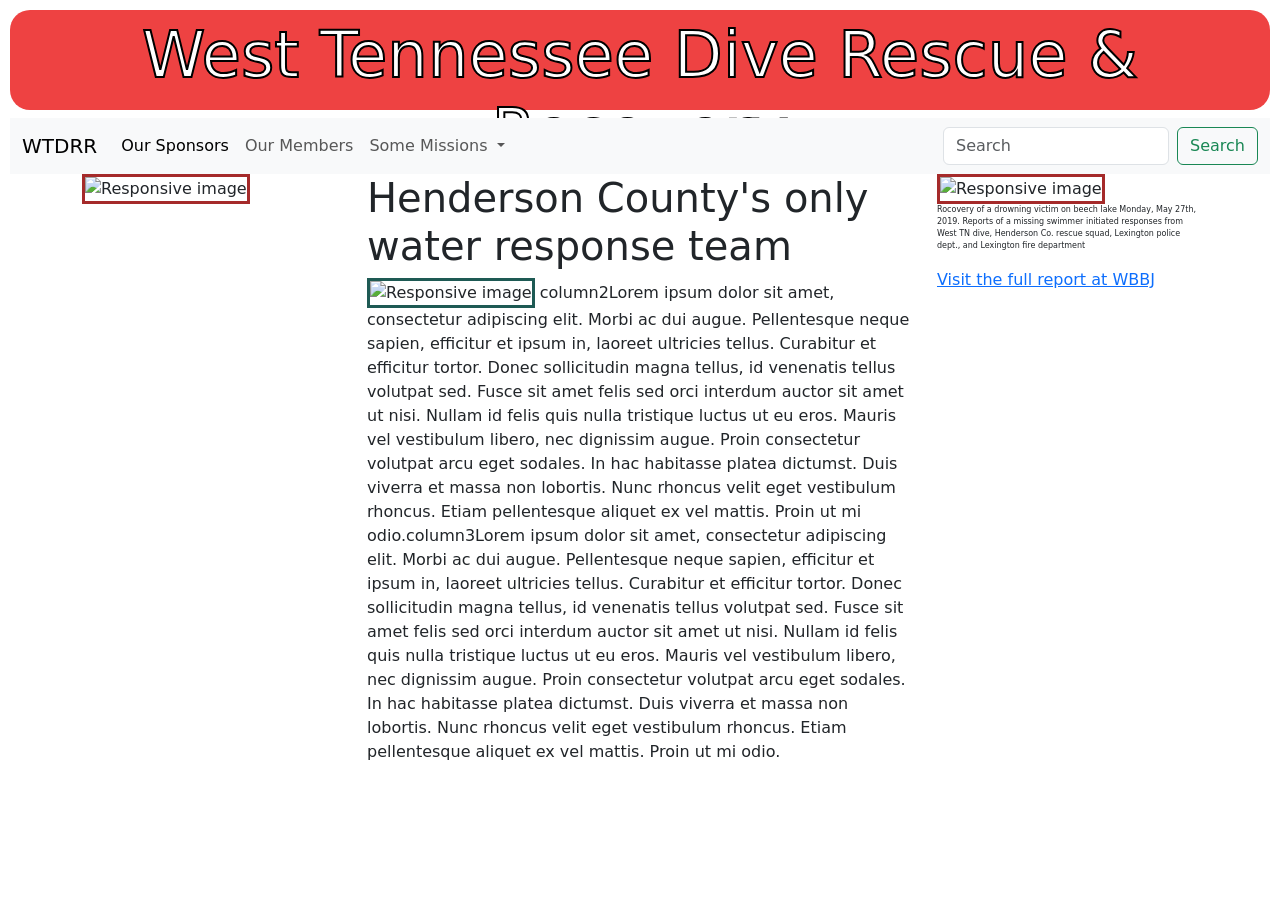
==== diveBootstrap.html @ 2522d043 "add new dive team html and style sheet" ====
<!DOCTYPE html>
<html lang="en">
<head>
    <meta charset="UTF-8">
    <meta http-equiv="X-UA-Compatible" content="IE=edge">
    <meta name="viewport" content="width=device-width, initial-scale=1.0">
    <link rel="stylesheet" href="style3.css"/>
    <link rel="stylesheet" href="https://cdnjs.cloudflare.com/ajax/libs/bootstrap/5.0.1/css/bootstrap.min.css" integrity="sha512-Ez0cGzNzHR1tYAv56860NLspgUGuQw16GiOOp/I2LuTmpSK9xDXlgJz3XN4cnpXWDmkNBKXR/VDMTCnAaEooxA==" crossorigin="anonymous" referrerpolicy="no-referrer" />
    <title>Document</title>
</head>
<body>
    <h3 class="display-3">West Tennessee Dive Rescue & Recovery</h3>
    <nav class="navbar navbar-expand-lg bg-body-tertiary">
        <div class="container-fluid">
          <a class="navbar-brand" href="#">WTDRR</a>
          <button class="navbar-toggler" type="button" data-bs-toggle="collapse" data-bs-target="#navbarSupportedContent" aria-controls="navbarSupportedContent" aria-expanded="false" aria-label="Toggle navigation">
            <span class="navbar-toggler-icon"></span>
          </button>
          <div class="collapse navbar-collapse" id="navbarSupportedContent">
            <ul class="navbar-nav me-auto mb-2 mb-lg-0">
              <li class="nav-item">
                <a class="nav-link active" aria-current="page" href="#">Our Sponsors</a>
              </li>
              <li class="nav-item">
                <a class="nav-link" href="membersPage.html">Our Members</a>
              </li>
              <li class="nav-item dropdown">
                <a class="nav-link dropdown-toggle" href="#" role="button" data-bs-toggle="dropdown" aria-expanded="false">
                  Some Missions
                </a>
                <ul class="dropdown-menu">
                  <li><a class="dropdown-item" href="membersPage.html">Action</a></li>
                  <li><a class="dropdown-item" href="#">Another action</a></li>
                  <li><hr class="dropdown-divider"></li>
                  <li><a class="dropdown-item" href="#">Something else here</a></li>
                </ul>
              </li>
              <li class="nav-item">
                <!-- <a class="nav-link disabled">Disabled</a> -->
              </li>
            </ul>
            <form class="d-flex" role="search">
              <input class="form-control me-2" type="search" placeholder="Search" aria-label="Search">
              <button class="btn btn-outline-success" type="submit">Search</button>
            </form>
          </div>
        </div>
      </nav>
    <div class="container">
        <div class="row">
          <div class="col-3">
            <img id="beechLake2" src="Screen-Shot-2019-07-09-at-9.22.24-PM.png"class="img-fluid" alt="Responsive image">
            
        </div>
          <div class="col-6">
            <h1 class="display-9">Henderson County's only water response team</h1>
            
            <img id="jdandleann" src="jd&leanne.jpg" class="img-fluid" alt="Responsive image"> column2Lorem ipsum dolor sit amet, consectetur adipiscing elit. Morbi ac dui augue. Pellentesque neque sapien, efficitur et ipsum in, laoreet ultricies tellus. Curabitur et efficitur tortor. Donec sollicitudin magna tellus, id venenatis tellus volutpat sed. Fusce sit amet felis sed orci interdum auctor sit amet ut nisi. Nullam id felis quis nulla tristique luctus ut eu eros. Mauris vel vestibulum libero, nec dignissim augue. Proin consectetur volutpat arcu eget sodales. In hac habitasse platea dictumst. Duis viverra et massa non lobortis. Nunc rhoncus velit eget vestibulum rhoncus. Etiam pellentesque aliquet ex vel mattis. Proin ut mi odio.column3Lorem ipsum dolor sit amet, consectetur adipiscing elit. Morbi ac dui augue. Pellentesque neque sapien, efficitur et ipsum in, laoreet ultricies tellus. Curabitur et efficitur tortor. Donec sollicitudin magna tellus, id venenatis tellus volutpat sed. Fusce sit amet felis sed orci interdum auctor sit amet ut nisi. Nullam id felis quis nulla tristique luctus ut eu eros. Mauris vel vestibulum libero, nec dignissim augue. Proin consectetur volutpat arcu eget sodales. In hac habitasse platea dictumst. Duis viverra et massa non lobortis. Nunc rhoncus velit eget vestibulum rhoncus. Etiam pellentesque aliquet ex vel mattis. Proin ut mi odio.
        </div>
          <div class="col-3">
            <img id= "wbbjBeechLake" src="16-Beech-Lake.jpg"class="img-fluid" alt="Responsive image">  
            <p>Rocovery of a drowning victim on beech lake Monday, May 27th, 2019. Reports of a missing swimmer initiated responses from West TN dive, Henderson Co. rescue squad, Lexington police dept., and Lexington fire department</p>
            <a href="https://www.lexingtonprogress.com/2019/05/27/beech-lake-evacuated-to-aid-search/?fbclid=IwAR0aimnjqt7IKfkqmoq3iQLGYY5KYyYRV05l16c8rkLg7FOJ3o-vJKoglV0">Visit the full report at WBBJ</a>  
        </div>
        </div>
        </div>  
</body>
</html>
---- style3.css ----
.display-3{
    
    height: 100px;
    width: 100%;
    background-color: rgb(238, 66, 66);
    border-radius: 20px;
    text-align: center;
    color: white;
	-webkit-text-stroke: 2px black;
	padding: 7px;
}
body{
	padding: 10px 10px 10px 10px;
}
/* .d-block{
    width: 200px;
} */
#wbbjBeechLake{
    border: solid brown;
}
#beechLake2{
    border: solid brown;
}
#jdandleann{
    width: 200px;
    border: 3px solid rgb(30, 90, 84);
}
p{
    font-size: .5rem;
}
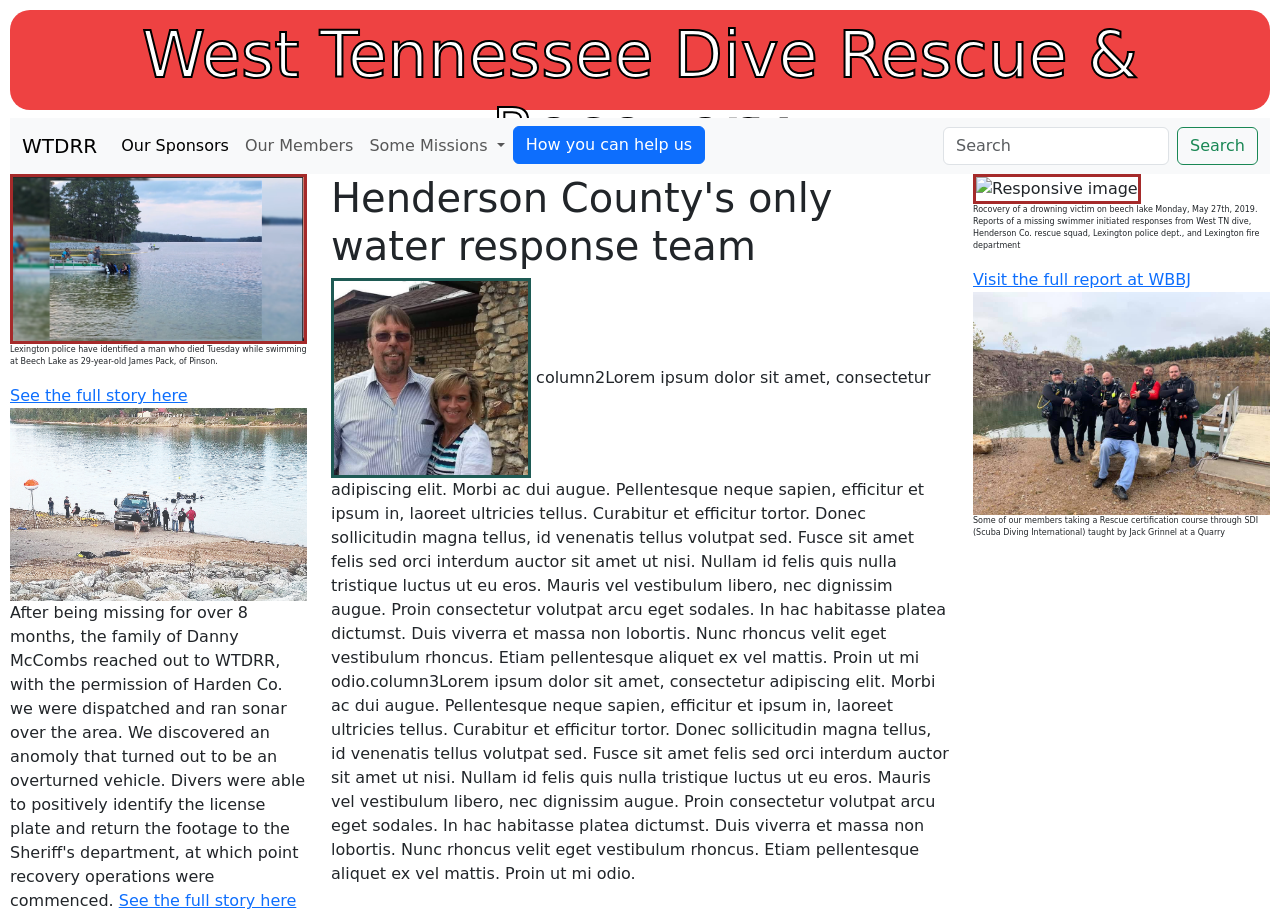
==== commit 7a2da4c5: "added Rescue diver photo and Saltillo image" ====
--- a/diveBootstrap.html
+++ b/diveBootstrap.html
@@ -28,11 +28,15 @@
                 <a class="nav-link dropdown-toggle" href="#" role="button" data-bs-toggle="dropdown" aria-expanded="false">
                   Some Missions
                 </a>
+                <li>
+                    <button type="button" class="btn btn-primary">How you can help us</button>
+                </li>
                 <ul class="dropdown-menu">
                   <li><a class="dropdown-item" href="membersPage.html">Action</a></li>
                   <li><a class="dropdown-item" href="#">Another action</a></li>
                   <li><hr class="dropdown-divider"></li>
                   <li><a class="dropdown-item" href="#">Something else here</a></li>
+                  
                 </ul>
               </li>
               <li class="nav-item">
@@ -46,11 +50,18 @@
           </div>
         </div>
       </nav>
-    <div class="container">
+    <div class="containers">
         <div class="row">
           <div class="col-3">
             <img id="beechLake2" src="Screen-Shot-2019-07-09-at-9.22.24-PM.png"class="img-fluid" alt="Responsive image">
+            <blockquote class="blockquote">
+                <p>Lexington police have identified a man who died Tuesday while swimming at Beech Lake as 29-year-old James Pack, of Pinson.</p>
+              </blockquote>
             
+            <a href="https://www.wbbjtv.com/2019/07/11/lexington-police-identify-man-who-drowned-at-beech-lake/?fbclid=IwAR3Hz1KMtKaRDyPexPzC0X0VhnWaKngfC6rMWLWkI4MEuFJjabfhXTE0aVc">See the full story here</a>
+            <img id="DannyMcCombs" src="Salillo-vehicle-in-water.jpg" class="img-fluid" alt="Responsive image">
+            After being missing for over 8 months, the family of Danny McCombs reached out to WTDRR, with the permission of Harden Co. we were dispatched and ran sonar over the area. We discovered an anomoly that turned out to be an overturned vehicle. Divers were able to positively identify the license plate and return the footage to the Sheriff's department, at which point recovery operations were commenced.
+            <a href="https://www.courieranywhere.com/2018/10/21/submerged-vehicle-with-body-found-near-saltillo-boat-ramp/">See the full story here</a>
         </div>
           <div class="col-6">
             <h1 class="display-9">Henderson County's only water response team</h1>
@@ -60,7 +71,9 @@
           <div class="col-3">
             <img id= "wbbjBeechLake" src="16-Beech-Lake.jpg"class="img-fluid" alt="Responsive image">  
             <p>Rocovery of a drowning victim on beech lake Monday, May 27th, 2019. Reports of a missing swimmer initiated responses from West TN dive, Henderson Co. rescue squad, Lexington police dept., and Lexington fire department</p>
-            <a href="https://www.lexingtonprogress.com/2019/05/27/beech-lake-evacuated-to-aid-search/?fbclid=IwAR0aimnjqt7IKfkqmoq3iQLGYY5KYyYRV05l16c8rkLg7FOJ3o-vJKoglV0">Visit the full report at WBBJ</a>  
+            <a href="https://www.lexingtonprogress.com/2019/05/27/beech-lake-evacuated-to-aid-search/?fbclid=IwAR0aimnjqt7IKfkqmoq3iQLGYY5KYyYRV05l16c8rkLg7FOJ3o-vJKoglV0">Visit the full report at WBBJ</a>
+            <img id="RescueDiverJack" src="RescueDiverJack.jpg" class="img-fluid" alt="Responsive image">
+            <p>Some of our members taking a Rescue certification course through SDI (Scuba Diving International) taught by Jack Grinnel at a Quarry</p>
         </div>
         </div>
         </div>  
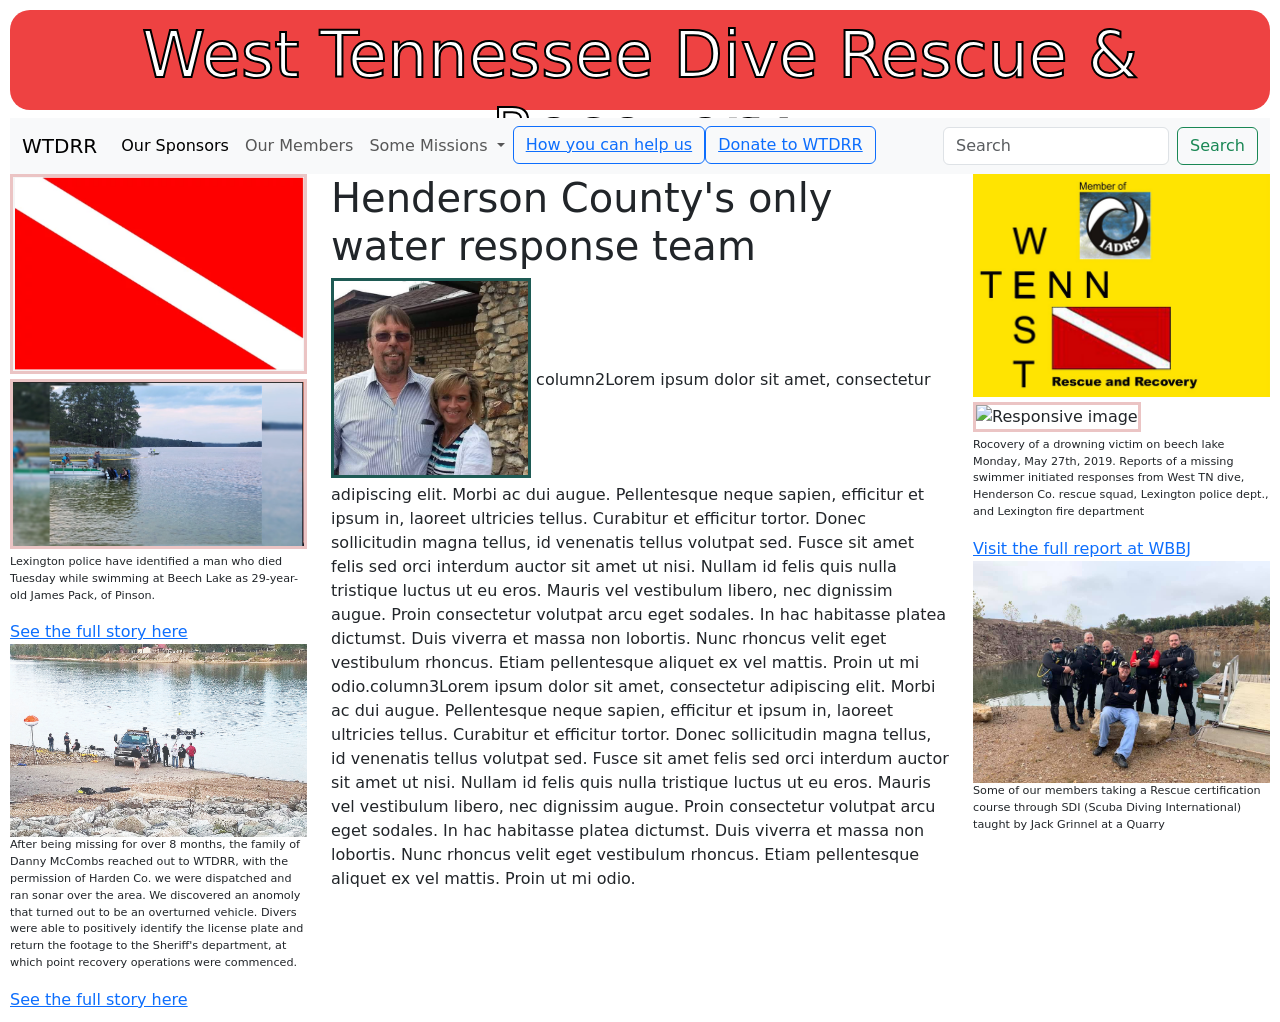
==== commit 28177d8c: "added jd&leann pic, dive flag, yellow flag, members page and donations page" ====
--- a/diveBootstrap.html
+++ b/diveBootstrap.html
@@ -29,7 +29,10 @@
                   Some Missions
                 </a>
                 <li>
-                    <button type="button" class="btn btn-primary">How you can help us</button>
+                    <button type="button" class="btn btn-outline-primary"><a id="donationPage" href="donationPage.html">How you can help us</a></button>
+                </li>
+                <li>
+                    <button type="button" class="btn btn-outline-primary"><a id="donationPage" href="donationPage.html">Donate to WTDRR</a></button>
                 </li>
                 <ul class="dropdown-menu">
                   <li><a class="dropdown-item" href="membersPage.html">Action</a></li>
@@ -53,6 +56,7 @@
     <div class="containers">
         <div class="row">
           <div class="col-3">
+            <img id="diveflag"  src="diveflag.png" class="img-fluid" alt="Respnsive image">
             <img id="beechLake2" src="Screen-Shot-2019-07-09-at-9.22.24-PM.png"class="img-fluid" alt="Responsive image">
             <blockquote class="blockquote">
                 <p>Lexington police have identified a man who died Tuesday while swimming at Beech Lake as 29-year-old James Pack, of Pinson.</p>
@@ -60,7 +64,7 @@
             
             <a href="https://www.wbbjtv.com/2019/07/11/lexington-police-identify-man-who-drowned-at-beech-lake/?fbclid=IwAR3Hz1KMtKaRDyPexPzC0X0VhnWaKngfC6rMWLWkI4MEuFJjabfhXTE0aVc">See the full story here</a>
             <img id="DannyMcCombs" src="Salillo-vehicle-in-water.jpg" class="img-fluid" alt="Responsive image">
-            After being missing for over 8 months, the family of Danny McCombs reached out to WTDRR, with the permission of Harden Co. we were dispatched and ran sonar over the area. We discovered an anomoly that turned out to be an overturned vehicle. Divers were able to positively identify the license plate and return the footage to the Sheriff's department, at which point recovery operations were commenced.
+            <p>After being missing for over 8 months, the family of Danny McCombs reached out to WTDRR, with the permission of Harden Co. we were dispatched and ran sonar over the area. We discovered an anomoly that turned out to be an overturned vehicle. Divers were able to positively identify the license plate and return the footage to the Sheriff's department, at which point recovery operations were commenced.</p>
             <a href="https://www.courieranywhere.com/2018/10/21/submerged-vehicle-with-body-found-near-saltillo-boat-ramp/">See the full story here</a>
         </div>
           <div class="col-6">
@@ -69,6 +73,7 @@
             <img id="jdandleann" src="jd&leanne.jpg" class="img-fluid" alt="Responsive image"> column2Lorem ipsum dolor sit amet, consectetur adipiscing elit. Morbi ac dui augue. Pellentesque neque sapien, efficitur et ipsum in, laoreet ultricies tellus. Curabitur et efficitur tortor. Donec sollicitudin magna tellus, id venenatis tellus volutpat sed. Fusce sit amet felis sed orci interdum auctor sit amet ut nisi. Nullam id felis quis nulla tristique luctus ut eu eros. Mauris vel vestibulum libero, nec dignissim augue. Proin consectetur volutpat arcu eget sodales. In hac habitasse platea dictumst. Duis viverra et massa non lobortis. Nunc rhoncus velit eget vestibulum rhoncus. Etiam pellentesque aliquet ex vel mattis. Proin ut mi odio.column3Lorem ipsum dolor sit amet, consectetur adipiscing elit. Morbi ac dui augue. Pellentesque neque sapien, efficitur et ipsum in, laoreet ultricies tellus. Curabitur et efficitur tortor. Donec sollicitudin magna tellus, id venenatis tellus volutpat sed. Fusce sit amet felis sed orci interdum auctor sit amet ut nisi. Nullam id felis quis nulla tristique luctus ut eu eros. Mauris vel vestibulum libero, nec dignissim augue. Proin consectetur volutpat arcu eget sodales. In hac habitasse platea dictumst. Duis viverra et massa non lobortis. Nunc rhoncus velit eget vestibulum rhoncus. Etiam pellentesque aliquet ex vel mattis. Proin ut mi odio.
         </div>
           <div class="col-3">
+            <img id="yellowflag" src="yelloPic.jpg" class="img-fluid" alt="Responsive">
             <img id= "wbbjBeechLake" src="16-Beech-Lake.jpg"class="img-fluid" alt="Responsive image">  
             <p>Rocovery of a drowning victim on beech lake Monday, May 27th, 2019. Reports of a missing swimmer initiated responses from West TN dive, Henderson Co. rescue squad, Lexington police dept., and Lexington fire department</p>
             <a href="https://www.lexingtonprogress.com/2019/05/27/beech-lake-evacuated-to-aid-search/?fbclid=IwAR0aimnjqt7IKfkqmoq3iQLGYY5KYyYRV05l16c8rkLg7FOJ3o-vJKoglV0">Visit the full report at WBBJ</a>
--- a/style3.css
+++ b/style3.css
@@ -15,16 +15,30 @@
 /* .d-block{
     width: 200px;
 } */
+#diveflag{
+    border: solid rgb(235, 196, 196);
+    margin: 0 0 5px 0;
+}
 #wbbjBeechLake{
-    border: solid brown;
+    border: solid rgb(235, 196, 196);
+    margin: 0 0 5px 0
 }
 #beechLake2{
-    border: solid brown;
+    border: solid rgb(235, 196, 196);
+    margin: 0 0 5px 0
+
 }
 #jdandleann{
     width: 200px;
     border: 3px solid rgb(30, 90, 84);
+    margin: 0 0 5px 0
 }
 p{
-    font-size: .5rem;
-}+    font-size: .7rem;
+}
+#yellowflag{
+    margin: 0 0 5px 0
+}
+#donationPageH3{
+    text_align: center;
+}
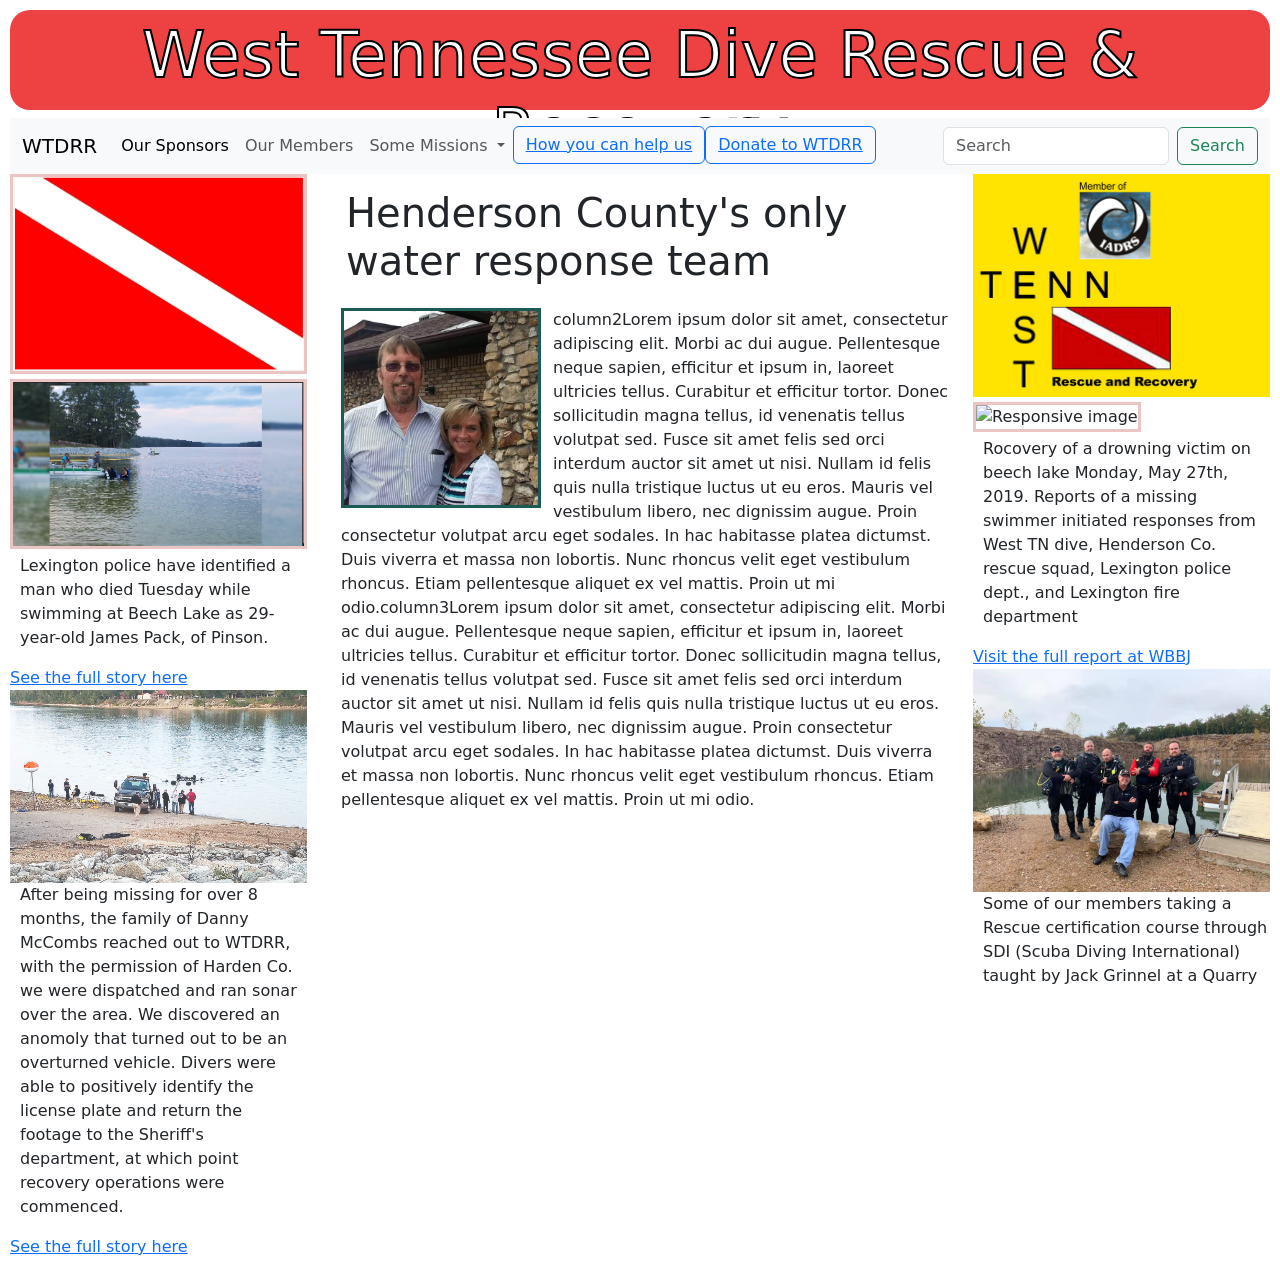
==== commit 12ddeb90: "added the div and float so the image is nested in the text" ====
--- a/diveBootstrap.html
+++ b/diveBootstrap.html
@@ -67,11 +67,16 @@
             <p>After being missing for over 8 months, the family of Danny McCombs reached out to WTDRR, with the permission of Harden Co. we were dispatched and ran sonar over the area. We discovered an anomoly that turned out to be an overturned vehicle. Divers were able to positively identify the license plate and return the footage to the Sheriff's department, at which point recovery operations were commenced.</p>
             <a href="https://www.courieranywhere.com/2018/10/21/submerged-vehicle-with-body-found-near-saltillo-boat-ramp/">See the full story here</a>
         </div>
-          <div class="col-6">
-            <h1 class="display-9">Henderson County's only water response team</h1>
+          <div class="col-sm-6">
+            <div id="subHeader" class="row flex"><h1 class="subHeader">Henderson County's only water response team</h1></div>
+            <div class="col">
             
-            <img id="jdandleann" src="jd&leanne.jpg" class="img-fluid" alt="Responsive image"> column2Lorem ipsum dolor sit amet, consectetur adipiscing elit. Morbi ac dui augue. Pellentesque neque sapien, efficitur et ipsum in, laoreet ultricies tellus. Curabitur et efficitur tortor. Donec sollicitudin magna tellus, id venenatis tellus volutpat sed. Fusce sit amet felis sed orci interdum auctor sit amet ut nisi. Nullam id felis quis nulla tristique luctus ut eu eros. Mauris vel vestibulum libero, nec dignissim augue. Proin consectetur volutpat arcu eget sodales. In hac habitasse platea dictumst. Duis viverra et massa non lobortis. Nunc rhoncus velit eget vestibulum rhoncus. Etiam pellentesque aliquet ex vel mattis. Proin ut mi odio.column3Lorem ipsum dolor sit amet, consectetur adipiscing elit. Morbi ac dui augue. Pellentesque neque sapien, efficitur et ipsum in, laoreet ultricies tellus. Curabitur et efficitur tortor. Donec sollicitudin magna tellus, id venenatis tellus volutpat sed. Fusce sit amet felis sed orci interdum auctor sit amet ut nisi. Nullam id felis quis nulla tristique luctus ut eu eros. Mauris vel vestibulum libero, nec dignissim augue. Proin consectetur volutpat arcu eget sodales. In hac habitasse platea dictumst. Duis viverra et massa non lobortis. Nunc rhoncus velit eget vestibulum rhoncus. Etiam pellentesque aliquet ex vel mattis. Proin ut mi odio.
-        </div>
+                <img id="jdandleann" src="jd&leanne.jpg" class="img-fluid" style="float: left; margin-right: 12px;" alt="Responsive image" >
+                <P>
+                 column2Lorem ipsum dolor sit amet, consectetur adipiscing elit. Morbi ac dui augue. Pellentesque neque sapien, efficitur et ipsum in, laoreet ultricies tellus. Curabitur et efficitur tortor. Donec sollicitudin magna tellus, id venenatis tellus volutpat sed. Fusce sit amet felis sed orci interdum auctor sit amet ut nisi. Nullam id felis quis nulla tristique luctus ut eu eros. Mauris vel vestibulum libero, nec dignissim augue. Proin consectetur volutpat arcu eget sodales. In hac habitasse platea dictumst. Duis viverra et massa non lobortis. Nunc rhoncus velit eget vestibulum rhoncus. Etiam pellentesque aliquet ex vel mattis. Proin ut mi odio.column3Lorem ipsum dolor sit amet, consectetur adipiscing elit. Morbi ac dui augue. Pellentesque neque sapien, efficitur et ipsum in, laoreet ultricies tellus. Curabitur et efficitur tortor. Donec sollicitudin magna tellus, id venenatis tellus volutpat sed. Fusce sit amet felis sed orci interdum auctor sit amet ut nisi. Nullam id felis quis nulla tristique luctus ut eu eros. Mauris vel vestibulum libero, nec dignissim augue. Proin consectetur volutpat arcu eget sodales. In hac habitasse platea dictumst. Duis viverra et massa non lobortis. Nunc rhoncus velit eget vestibulum rhoncus. Etiam pellentesque aliquet ex vel mattis. Proin ut mi odio.
+                </P>
+            </div>
+            </div>
           <div class="col-3">
             <img id="yellowflag" src="yelloPic.jpg" class="img-fluid" alt="Responsive">
             <img id= "wbbjBeechLake" src="16-Beech-Lake.jpg"class="img-fluid" alt="Responsive image">  
--- a/style3.css
+++ b/style3.css
@@ -12,9 +12,10 @@
 body{
 	padding: 10px 10px 10px 10px;
 }
-/* .d-block{
-    width: 200px;
-} */
+#subHeader{
+    font-size: 1rem;
+    padding: 15px;
+}
 #diveflag{
     border: solid rgb(235, 196, 196);
     margin: 0 0 5px 0;
@@ -31,10 +32,18 @@
 #jdandleann{
     width: 200px;
     border: 3px solid rgb(30, 90, 84);
-    margin: 0 0 5px 0
+    margin: 0 0 10px 10PX;
+
+}
+#textrow{
+
+    height: 30px;
+    width: 120px;
+    padding: 2px 0 0px 20px;
 }
 p{
-    font-size: .7rem;
+    font-size: 1rem;
+    padding-left: 10px;
 }
 #yellowflag{
     margin: 0 0 5px 0
